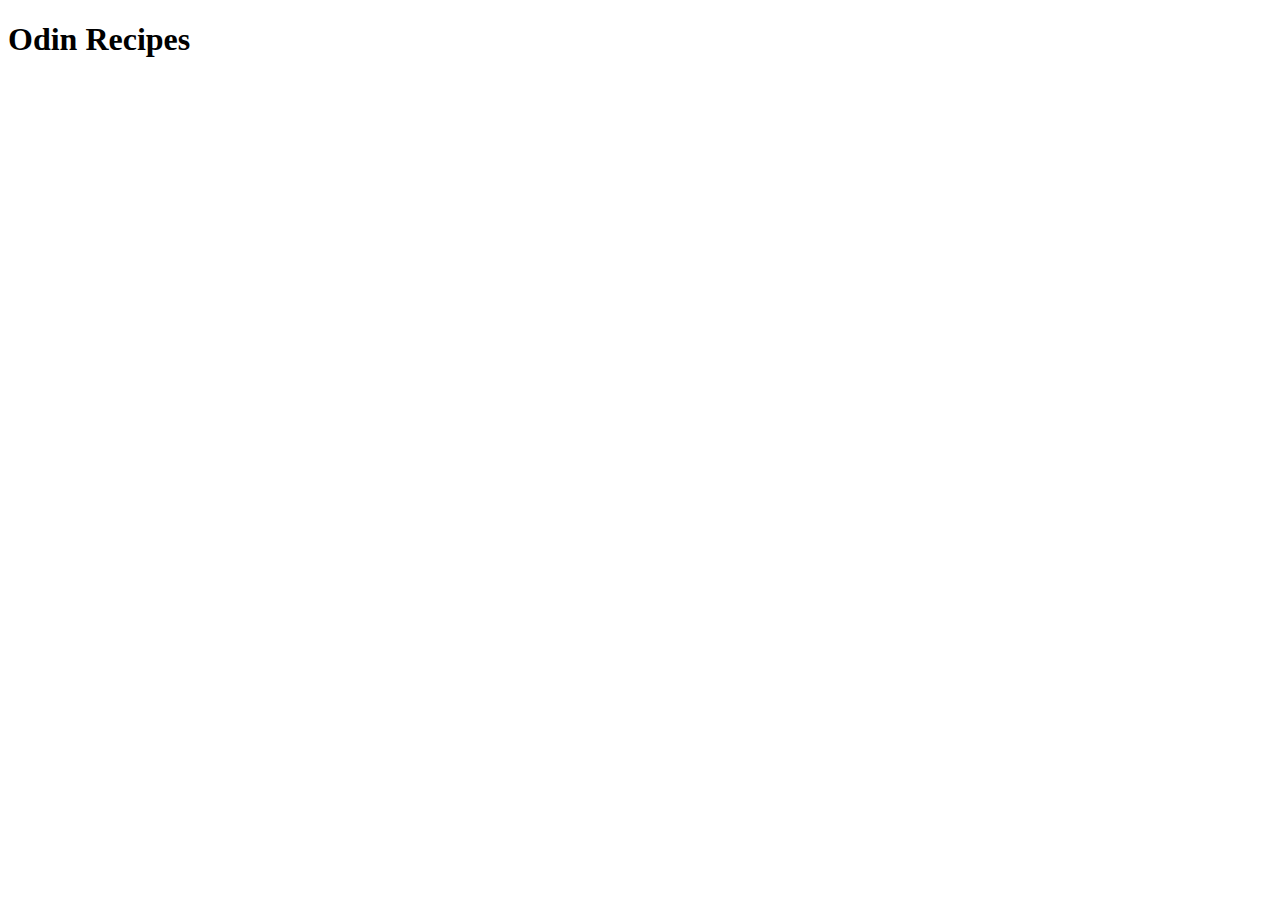
==== index.html @ 4b416983 "Add index.html" ====
<!DOCTYPE html>
<html lang="en">
<head>
    <meta charset="UTF-8">
    <meta name="viewport" content="width=device-width, initial-scale=1.0">
    <title>Odin Recipes</title>
</head>
<body>
    <h1>Odin Recipes</h1>
</body>
</html>
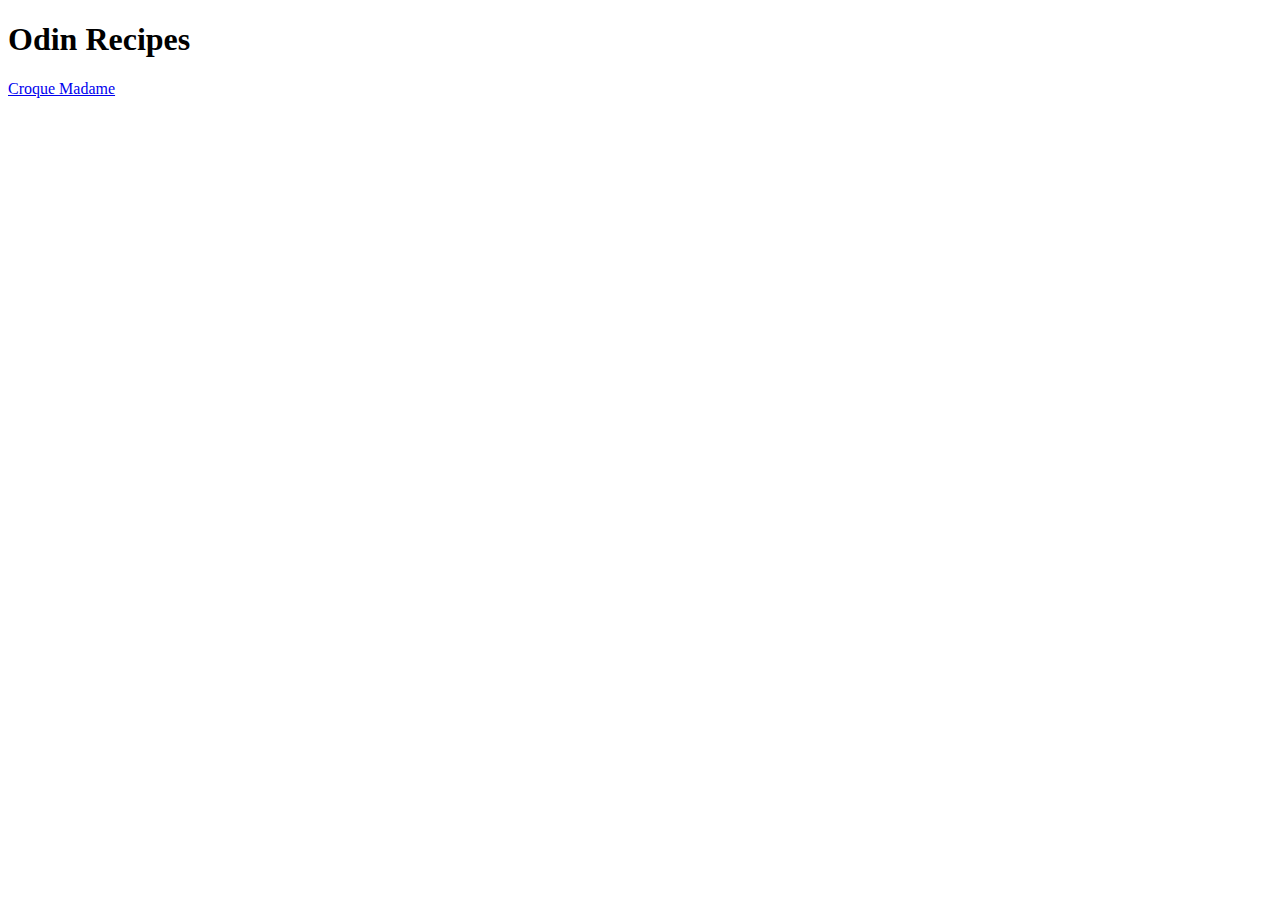
==== commit 5071f4c6: "Add recipe for "Croque Madame"" ====
--- a/index.html
+++ b/index.html
@@ -7,5 +7,6 @@
 </head>
 <body>
     <h1>Odin Recipes</h1>
+    <a href="./recipes/croque-madame.html">Croque Madame</a>
 </body>
 </html>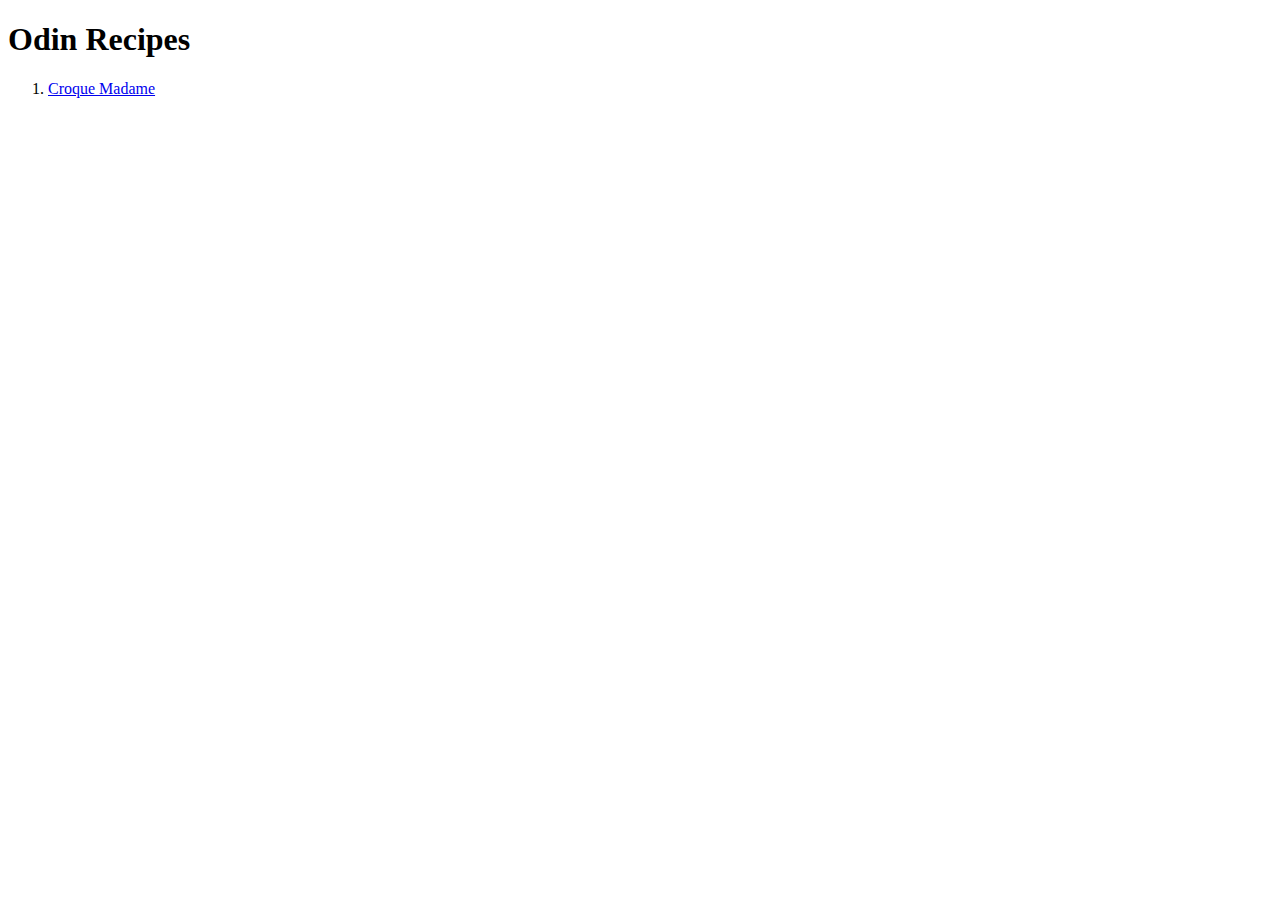
==== commit 24827bfe: "Add ordered list for recipes" ====
--- a/index.html
+++ b/index.html
@@ -7,6 +7,8 @@
 </head>
 <body>
     <h1>Odin Recipes</h1>
-    <a href="./recipes/croque-madame.html">Croque Madame</a>
+    <ol>
+        <li><a href="./recipes/croque-madame.html">Croque Madame</a></li>
+    </ol>
 </body>
 </html>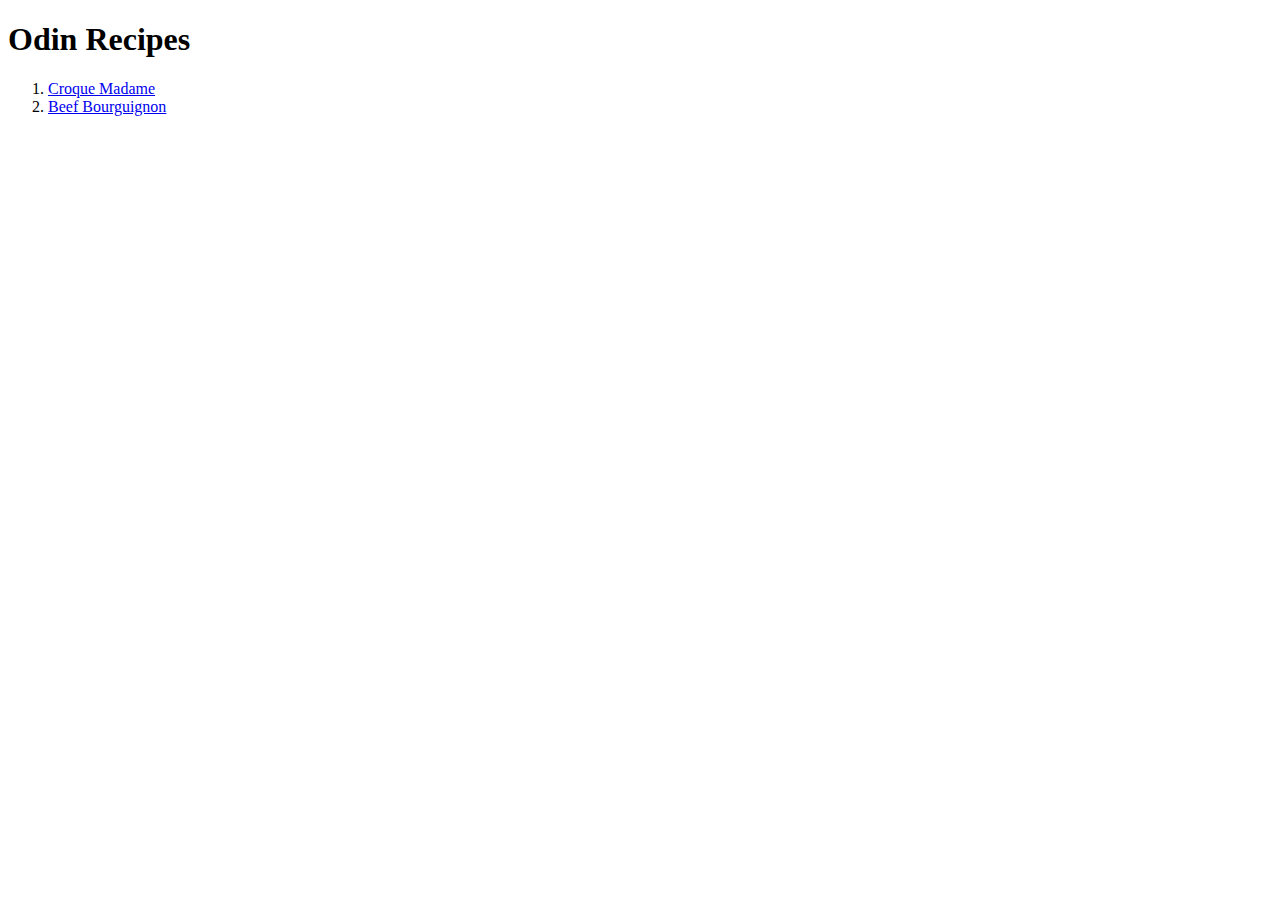
==== commit e173184a: "Add recipe for "Boeuf Bourguignon"" ====
--- a/index.html
+++ b/index.html
@@ -9,6 +9,7 @@
     <h1>Odin Recipes</h1>
     <ol>
         <li><a href="./recipes/croque-madame.html">Croque Madame</a></li>
+        <li><a href="./recipes/beef-bourguignon.html">Beef Bourguignon</a></li>
     </ol>
 </body>
 </html>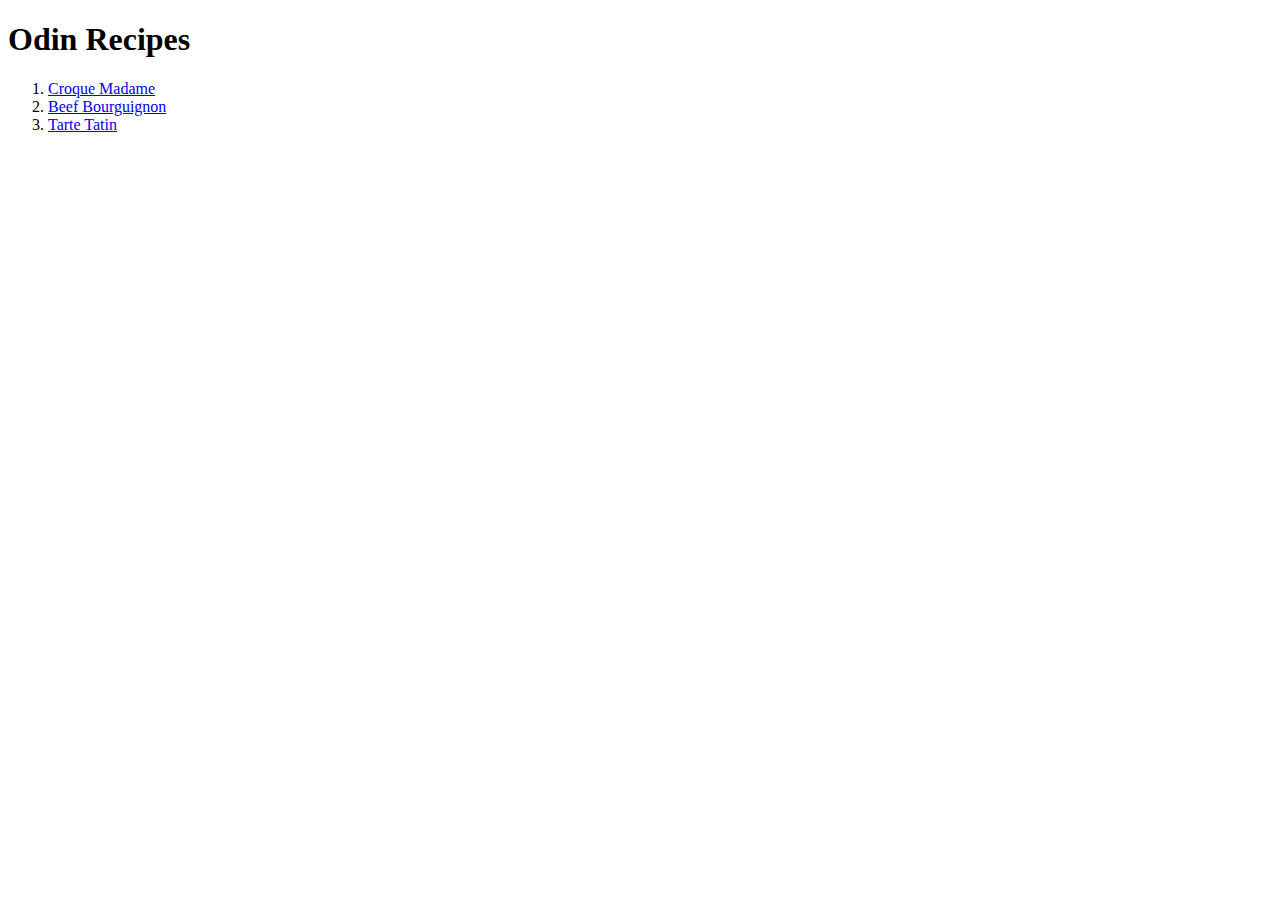
==== commit 2cb23c82: "Add recipe for Tarte Tatin" ====
--- a/index.html
+++ b/index.html
@@ -10,6 +10,7 @@
     <ol>
         <li><a href="./recipes/croque-madame.html">Croque Madame</a></li>
         <li><a href="./recipes/beef-bourguignon.html">Beef Bourguignon</a></li>
+        <li><a href="./recipes/tarte-tatin.html">Tarte Tatin</a></li>
     </ol>
 </body>
 </html>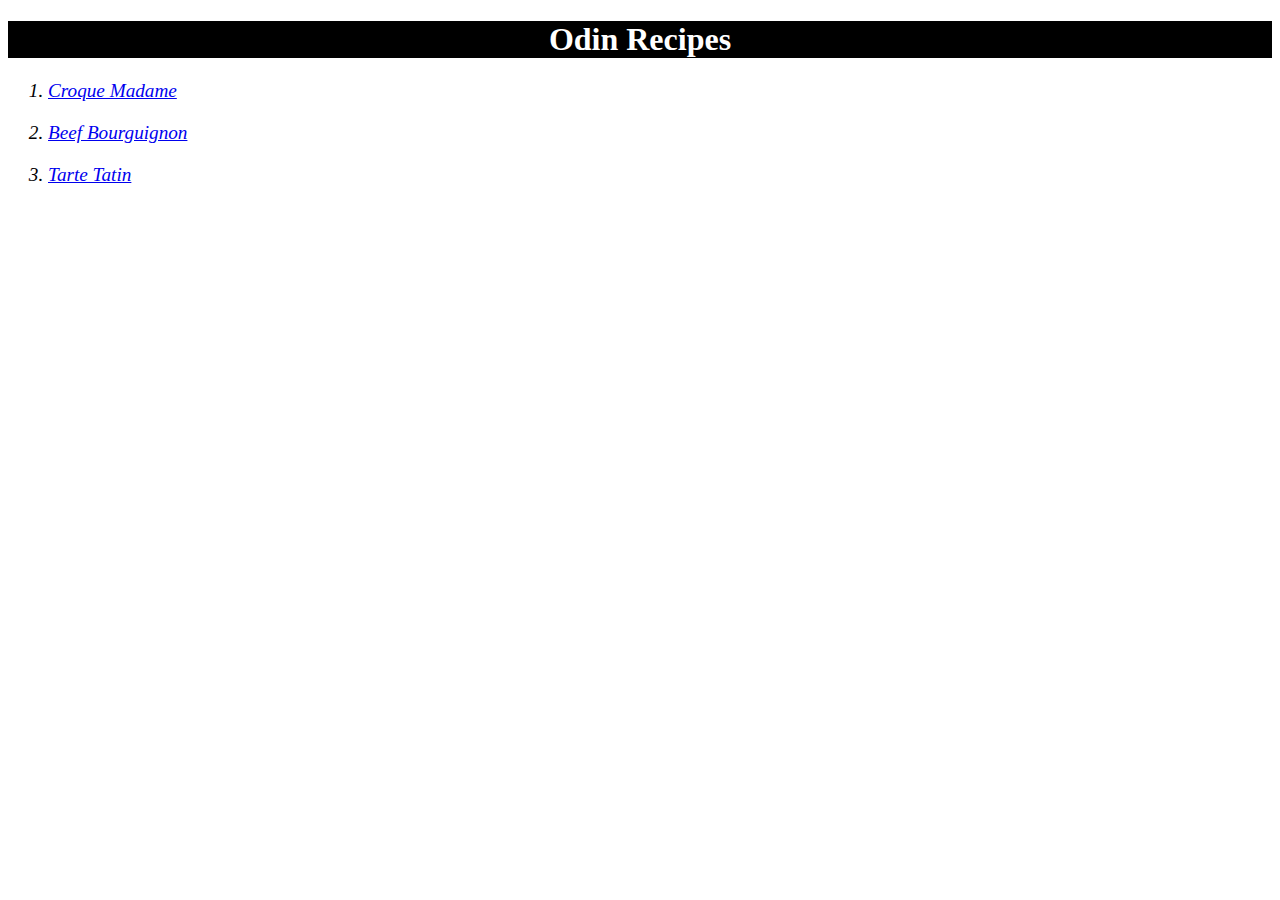
==== commit 2263530a: "Update style with CSS" ====
--- a/index.html
+++ b/index.html
@@ -4,10 +4,11 @@
     <meta charset="UTF-8">
     <meta name="viewport" content="width=device-width, initial-scale=1.0">
     <title>Odin Recipes</title>
+    <link rel="stylesheet" href="./style.css">
 </head>
 <body>
     <h1>Odin Recipes</h1>
-    <ol>
+    <ol class="recipes-index">
         <li><a href="./recipes/croque-madame.html">Croque Madame</a></li>
         <li><a href="./recipes/beef-bourguignon.html">Beef Bourguignon</a></li>
         <li><a href="./recipes/tarte-tatin.html">Tarte Tatin</a></li>
--- a/style.css
+++ b/style.css
@@ -0,0 +1,33 @@
+ul li {
+    margin-top: 10px;
+}
+
+ol li {
+    margin-top: 20px;
+}
+
+h1 {
+    text-align: center;
+}
+
+h2 {
+    font-weight: bold;
+}
+
+h1, h2 {
+    background-color: black;
+    color: white;
+}
+
+.recipes-index {
+    font-style: italic;
+    font-size: larger;
+}
+
+.recipe-preview {
+    display: block;
+    margin-left: auto;
+    margin-right: auto;
+    height: 300px;
+    width: auto;
+}